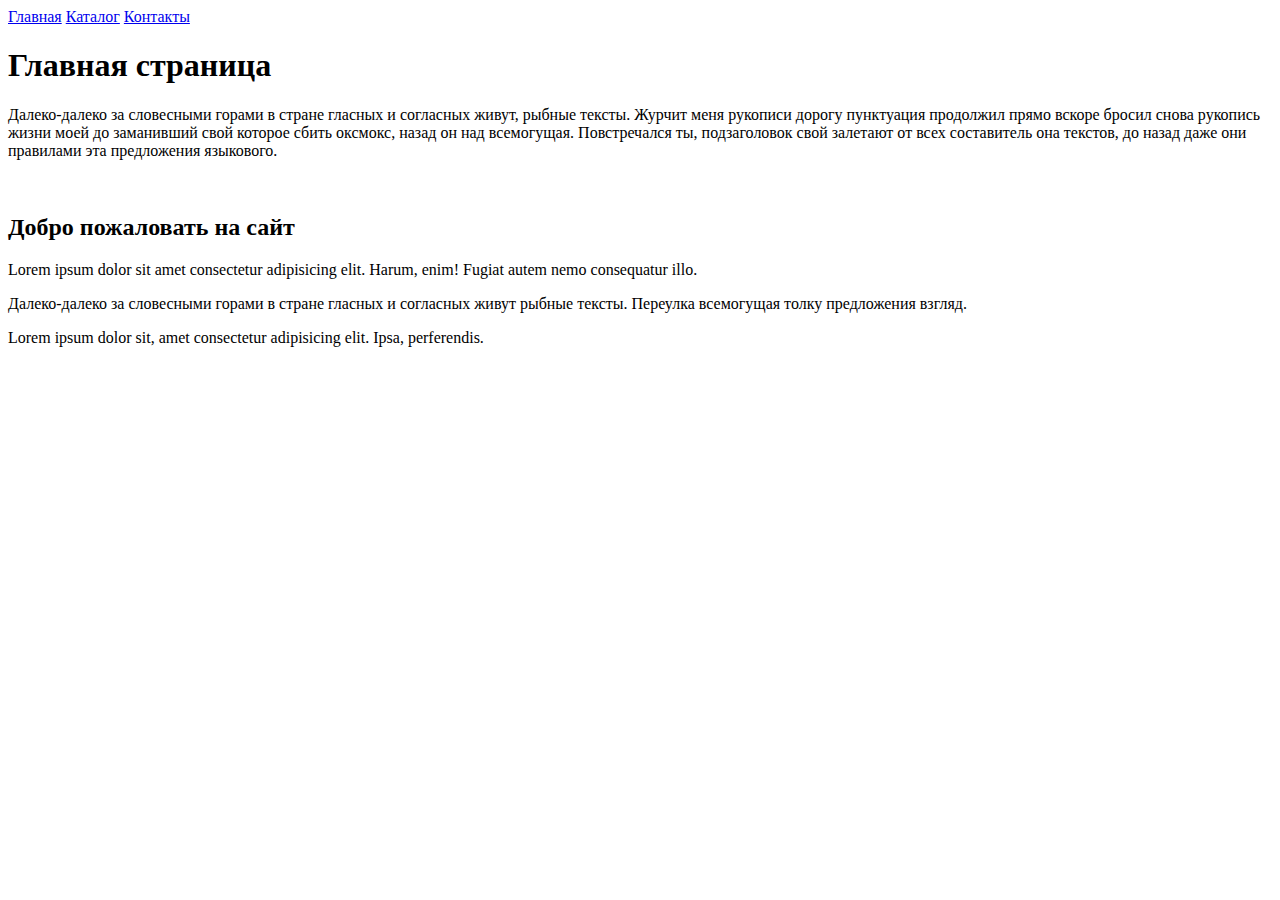
==== DZ1/index.html @ 9a518eed "Домашка 1 семинар" ====
<!DOCTYPE html>
<html lang="en">
<head>
    <meta charset="UTF-8">
    <meta http-equiv="X-UA-Compatible" content="IE=edge">
    <meta name="viewport" content="width=device-width, initial-scale=1.0">
    <title>Tittle page</title>
    <link rel="stylesheet" href="style.css">
</head>
<body>
        <a href="#">Главная</a>
        <a href="./catalog/catalog.html">Каталог</a>
        <a href="./contact.html">Контакты</a>
   
    <h1>Главная страница</h1>
    <p>Далеко-далеко за словесными горами в стране гласных и согласных живут, рыбные тексты. Журчит меня рукописи дорогу пунктуация продолжил прямо вскоре бросил снова рукопись жизни моей до заманивший свой которое сбить оксмокс, назад он над всемогущая. Повстречался ты, подзаголовок свой залетают от всех составитель она текстов, до назад даже они правилами эта предложения языкового.</p>
    <br>
    <h2>Добро пожаловать на сайт</h2>
    <p>Lorem ipsum dolor sit amet consectetur adipisicing elit. Harum, enim! Fugiat autem nemo consequatur illo.</p>
    <p>Далеко-далеко за словесными горами в стране гласных и согласных живут рыбные тексты. Переулка всемогущая толку предложения взгляд.</p>
    <p>Lorem ipsum dolor sit, amet consectetur adipisicing elit. Ipsa, perferendis.</p>
</body>
</html>
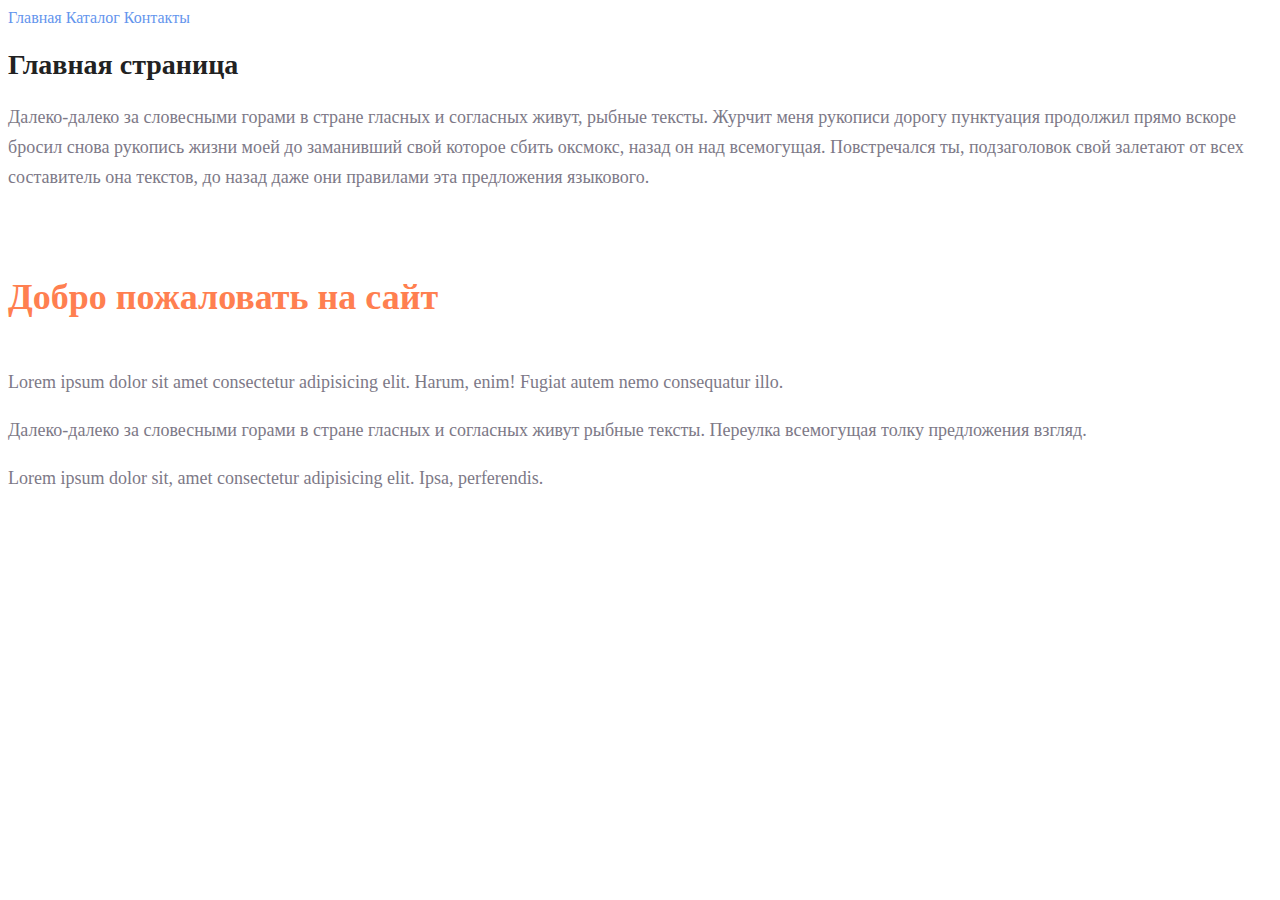
==== commit e11b0b4c: "второе дз" ====
--- a/DZ1/index.html
+++ b/DZ1/index.html
@@ -8,16 +8,16 @@
     <link rel="stylesheet" href="style.css">
 </head>
 <body>
-        <a href="#">Главная</a>
-        <a href="./catalog/catalog.html">Каталог</a>
-        <a href="./contact.html">Контакты</a>
+        <a class="menu" href="#">Главная</a>
+        <a class="menu" href="./catalog/catalog.html">Каталог</a>
+        <a class="menu" href="./contact.html">Контакты</a>
    
     <h1>Главная страница</h1>
-    <p>Далеко-далеко за словесными горами в стране гласных и согласных живут, рыбные тексты. Журчит меня рукописи дорогу пунктуация продолжил прямо вскоре бросил снова рукопись жизни моей до заманивший свой которое сбить оксмокс, назад он над всемогущая. Повстречался ты, подзаголовок свой залетают от всех составитель она текстов, до назад даже они правилами эта предложения языкового.</p>
+    <p class="paragraff">Далеко-далеко за словесными горами в стране гласных и согласных живут, рыбные тексты. Журчит меня рукописи дорогу пунктуация продолжил прямо вскоре бросил снова рукопись жизни моей до заманивший свой которое сбить оксмокс, назад он над всемогущая. Повстречался ты, подзаголовок свой залетают от всех составитель она текстов, до назад даже они правилами эта предложения языкового.</p>
     <br>
-    <h2>Добро пожаловать на сайт</h2>
-    <p>Lorem ipsum dolor sit amet consectetur adipisicing elit. Harum, enim! Fugiat autem nemo consequatur illo.</p>
-    <p>Далеко-далеко за словесными горами в стране гласных и согласных живут рыбные тексты. Переулка всемогущая толку предложения взгляд.</p>
-    <p>Lorem ipsum dolor sit, amet consectetur adipisicing elit. Ipsa, perferendis.</p>
+    <h2 class="second">Добро пожаловать на сайт</h2>
+    <p class="paragraff">Lorem ipsum dolor sit amet consectetur adipisicing elit. Harum, enim! Fugiat autem nemo consequatur illo.</p>
+    <p class="paragraff">Далеко-далеко за словесными горами в стране гласных и согласных живут рыбные тексты. Переулка всемогущая толку предложения взгляд.</p>
+    <p class="paragraff">Lorem ipsum dolor sit, amet consectetur adipisicing elit. Ipsa, perferendis.</p>
 </body>
 </html>--- a/DZ1/style.css
+++ b/DZ1/style.css
@@ -0,0 +1,29 @@
+a{
+    text-decoration: none;
+}
+.menu {
+	    color: cornflowerblue;
+        font-size: 16px;
+        line-height: 20px;
+}
+h1{
+        color: #222222;
+        font-size: 28px;
+        line-height: 36px;
+        font-weight: bold;
+}
+.paragraff{
+        font-style: normal;
+	    font-weight: 300;
+	    font-size: 18px;
+	    line-height: 30px;
+	    color: #7D7987
+}
+h2{
+    	color: coral;
+	    font-style: normal;
+	    font-weight: 700;
+        font-size: 36px;
+        line-height: 80px;
+
+}